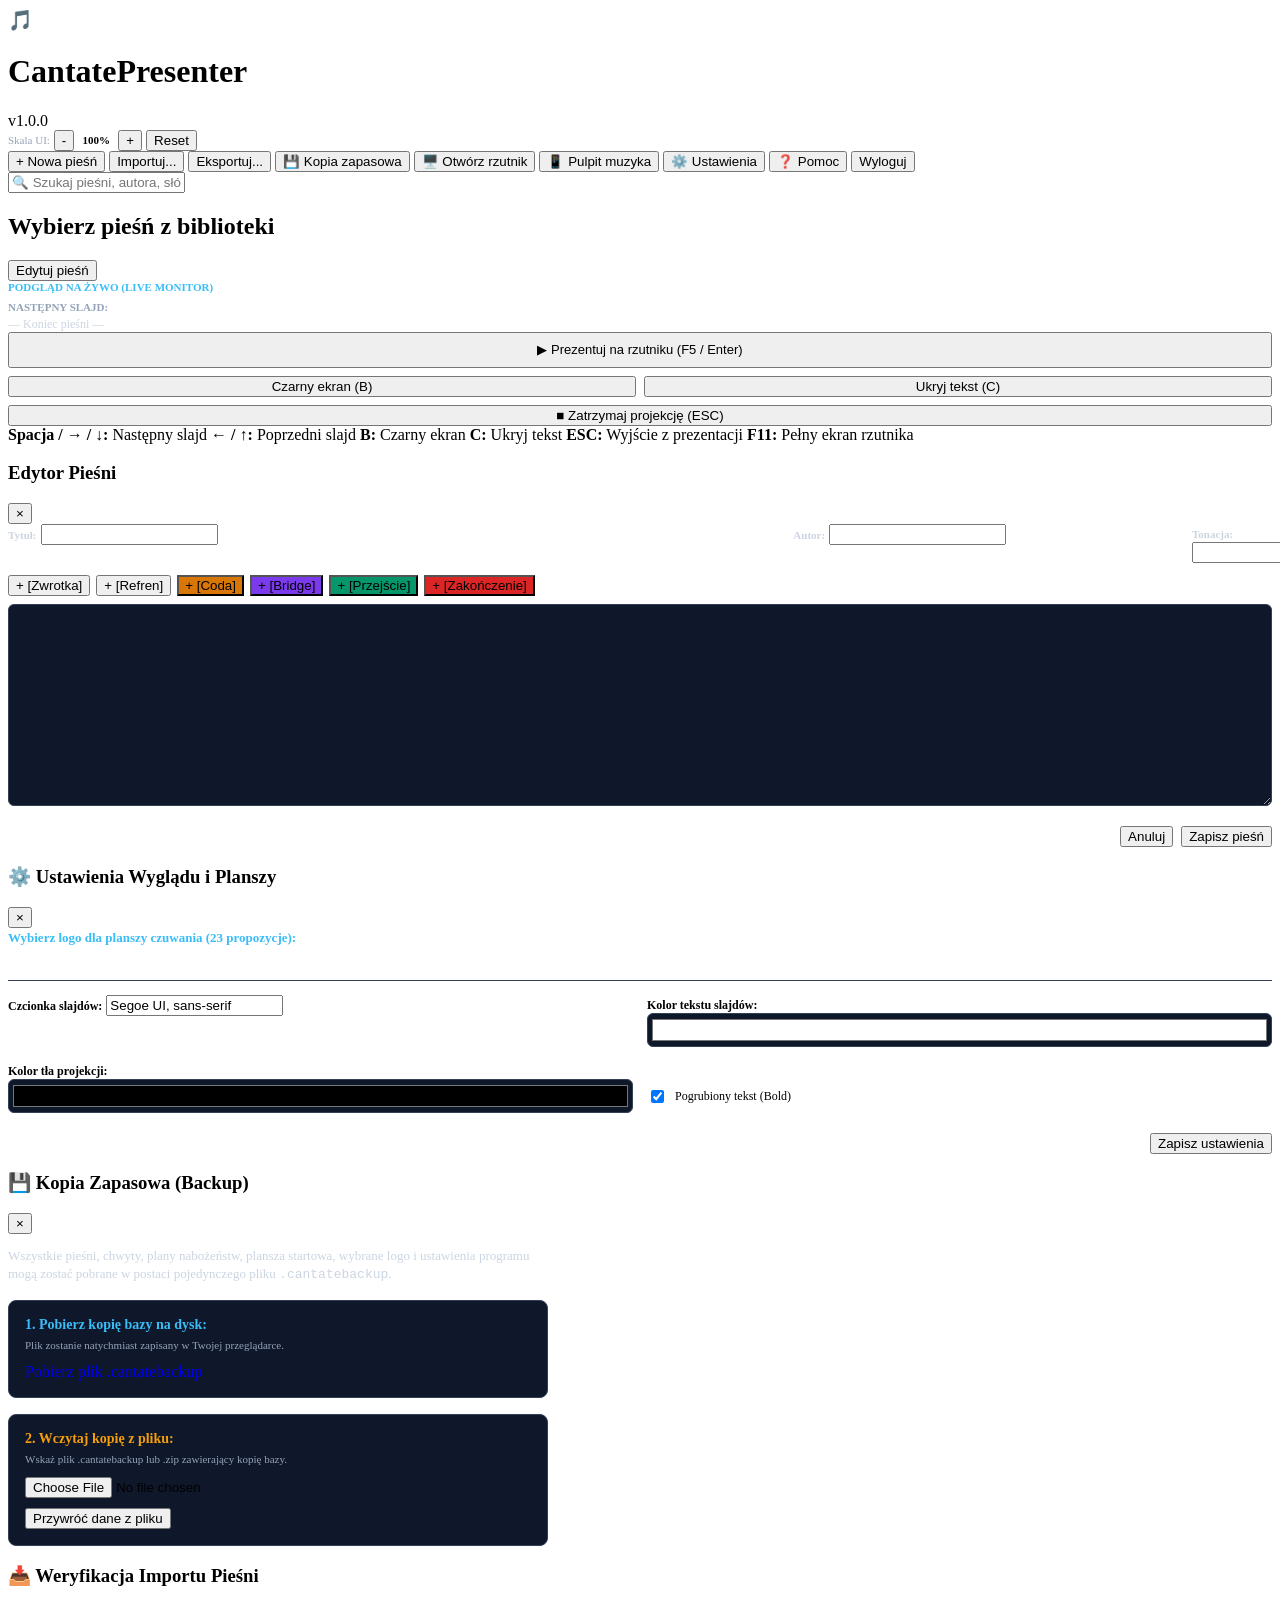
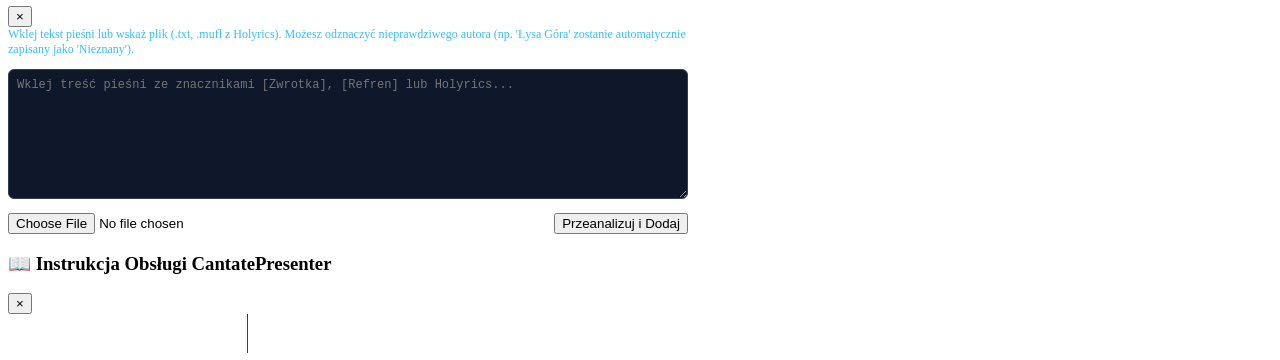
==== public/index.html @ d367cb91 "Inicjalizacja CantatePresenter Web dla VPS (Node.js + WebSockets + PWA) z zaawansowanym bezpieczenst" ====
<!DOCTYPE html>
<html lang="pl">
<head>
    <meta charset="UTF-8">
    <meta name="viewport" content="width=device-width, initial-scale=1.0">
    <title>CantatePresenter Web — Pulpit Operatora</title>
    <link rel="stylesheet" href="/css/styles.css">
    <link rel="manifest" href="/manifest.json">
    <script src="/socket.io/socket.io.js"></script>
</head>
<body>

<div id="appRoot">
    <!-- TOP TOOLBAR -->
    <header class="top-toolbar">
        <div class="brand-section">
            <span style="font-size: 20px;">🎵</span>
            <h1 class="brand-title">CantatePresenter</h1>
            <span class="brand-version">v1.0.0</span>
            <div class="status-badge" id="screenBadge" style="display: none;">
                <span style="display:inline-block; width:6px; height:6px; background:#10b981; border-radius:50%;"></span>
                RZUTNIK POŁĄCZONY
            </div>
        </div>

        <div class="toolbar-actions">
            <!-- UI Scale Controls -->
            <div style="display:flex; align-items:center; gap:4px; margin-right:12px;">
                <span style="font-size:11px; color:#94a3b8;">Skala UI:</span>
                <button class="btn btn-small" id="zoomOutBtn">-</button>
                <span id="zoomLevelText" style="font-size:11px; font-weight:bold; min-width:36px; text-align:center;">100%</span>
                <button class="btn btn-small" id="zoomInBtn">+</button>
                <button class="btn btn-small" id="zoomResetBtn">Reset</button>
            </div>

            <button class="btn btn-primary" id="btnNewSong">+ Nowa pieśń</button>
            <button class="btn" id="btnImport">Importuj...</button>
            <button class="btn" id="btnExport">Eksportuj...</button>
            <button class="btn" id="btnBackup">💾 Kopia zapasowa</button>
            <button class="btn" id="btnOpenProjector">🖥️ Otwórz rzutnik</button>
            <button class="btn" id="btnOpenStage">📱 Pulpit muzyka</button>
            <button class="btn" id="btnSettings">⚙️ Ustawienia</button>
            <button class="btn" id="btnHelp">❓ Pomoc</button>
            <button class="btn btn-danger btn-small" id="btnLogout" title="Wyloguj z serwisu">Wyloguj</button>
        </div>
    </header>

    <!-- 3-PANEL MAIN CONTENT -->
    <main class="main-layout">
        <!-- PANEL 1: SONGS LIBRARY -->
        <section class="panel panel-left">
            <input type="text" class="search-box" id="songSearch" placeholder="🔍 Szukaj pieśni, autora, słów...">
            <ul class="song-list" id="songList">
                <!-- Dynamically rendered -->
            </ul>
        </section>

        <!-- PANEL 2: CURRENT SONG & SLIDE CARDS -->
        <section class="panel panel-middle">
            <div class="current-song-card">
                <div>
                    <h2 class="current-title" id="currentSongTitle">Wybierz pieśń z biblioteki</h2>
                    <div class="current-meta" id="currentSongMeta"></div>
                </div>
                <div style="display:flex; gap:8px;">
                    <button class="btn btn-small" id="btnEditSong">Edytuj pieśń</button>
                </div>
            </div>

            <!-- Chords Toolbar -->
            <div class="chords-toolbar" id="chordsBar" style="display: none;">
                <div style="display:flex; align-items:center; gap:8px;">
                    <span style="font-size:11px; font-weight:bold; color:#fef08a;">🎸 Chwyty:</span>
                    <button class="btn btn-small" id="btnTransposeDown">-1 półton</button>
                    <button class="btn btn-small" id="btnTransposeUp">+1 półton</button>
                    <button class="btn btn-small" id="btnTransposeReset">Oryginał</button>
                    <span id="transposeShiftLabel" style="font-size:11px; color:#38bdf8;">(0)</span>
                </div>
                <button class="btn btn-small" id="btnToggleChords">Zwiń chwyty</button>
            </div>
            <div id="chordsPreviewWrap" class="chords-sheet-preview" style="display: none;"></div>

            <!-- Slide Cards Container -->
            <div id="slideCardsContainer" style="display:flex; flex-direction:column; gap:10px;">
                <!-- Dynamically rendered -->
            </div>
        </section>

        <!-- PANEL 3: LIVE MONITOR & PROJECTOR CONTROLS -->
        <section class="panel panel-right">
            <div style="font-size:11px; font-weight:bold; color:#38bdf8; margin-bottom:8px;">
                PODGLĄD NA ŻYWO (LIVE MONITOR)
            </div>

            <div class="live-monitor-box" id="liveMonitor">
                <!-- Rendered Standby or Slide -->
            </div>

            <div class="next-slide-card">
                <div style="font-size:11px; font-weight:bold; color:#94a3b8; margin-bottom:4px;">NASTĘPNY SLAJD:</div>
                <div id="nextSlideText" style="font-size:12px; color:#cbd5e1; white-space:pre-line;">— Koniec pieśni —</div>
            </div>

            <!-- Projector Control Buttons -->
            <div style="display:flex; flex-direction:column; gap:8px; margin-top:auto;">
                <button class="btn btn-primary" id="btnLiveStart" style="height:36px; font-size:13px;">▶ Prezentuj na rzutniku (F5 / Enter)</button>
                <div style="display:grid; grid-template-columns:1fr 1fr; gap:8px;">
                    <button class="btn" id="btnBlackScreen">Czarny ekran (B)</button>
                    <button class="btn" id="btnClearText">Ukryj tekst (C)</button>
                </div>
                <button class="btn btn-danger" id="btnStopPresentation">■ Zatrzymaj projekcję (ESC)</button>
            </div>
        </section>
    </main>

    <!-- BOTTOM SHORTCUTS BAR -->
    <footer class="bottom-bar">
        <span><strong>Spacja / → / ↓:</strong> Następny slajd</span>
        <span><strong>← / ↑:</strong> Poprzedni slajd</span>
        <span><strong>B:</strong> Czarny ekran</span>
        <span><strong>C:</strong> Ukryj tekst</span>
        <span><strong>ESC:</strong> Wyjście z prezentacji</span>
        <span><strong>F11:</strong> Pełny ekran rzutnika</span>
    </footer>
</div>

<!-- =================================================================== -->
<!-- MODALS -->
<!-- =================================================================== -->

<!-- 1. Song Editor Modal -->
<div class="modal-overlay" id="editorModal">
    <div class="modal-content">
        <div class="modal-header">
            <h3 class="modal-title" id="editorModalTitle">Edytor Pieśni</h3>
            <button class="close-btn" data-close="editorModal">&times;</button>
        </div>
        <form id="editorForm">
            <div style="display:grid; grid-template-columns: 2fr 1fr 80px; gap:12px; margin-bottom:12px;">
                <div>
                    <label style="font-size:11px; font-weight:600; color:#cbd5e1;">Tytuł:</label>
                    <input type="text" id="editTitle" class="search-box" style="margin:0;" required>
                </div>
                <div>
                    <label style="font-size:11px; font-weight:600; color:#cbd5e1;">Autor:</label>
                    <input type="text" id="editAuthor" class="search-box" style="margin:0;">
                </div>
                <div>
                    <label style="font-size:11px; font-weight:600; color:#cbd5e1;">Tonacja:</label>
                    <input type="text" id="editKey" class="search-box" style="margin:0;">
                </div>
            </div>

            <!-- Section Insert Buttons -->
            <div style="margin-bottom:8px; display:flex; flex-wrap:wrap; gap:6px;">
                <button type="button" class="btn btn-small insert-tag" data-tag="[Zwrotka]">+ [Zwrotka]</button>
                <button type="button" class="btn btn-small btn-primary insert-tag" data-tag="[Refren]">+ [Refren]</button>
                <button type="button" class="btn btn-small insert-tag" data-tag="[Coda]" style="background:#d97706;">+ [Coda]</button>
                <button type="button" class="btn btn-small insert-tag" data-tag="[Bridge]" style="background:#7c3aed;">+ [Bridge]</button>
                <button type="button" class="btn btn-small insert-tag" data-tag="[Przejście]" style="background:#059669;">+ [Przejście]</button>
                <button type="button" class="btn btn-small insert-tag" data-tag="[Zakończenie]" style="background:#dc2626;">+ [Zakończenie]</button>
            </div>

            <textarea id="editLyrics" rows="12" style="width:100%; box-sizing:border-box; background:#0f172a; border:1px solid #334155; border-radius:6px; color:#ffffff; font-family:Consolas, monospace; font-size:13px; padding:10px;"></textarea>

            <div style="display:flex; justify-content:flex-end; gap:8px; margin-top:16px;">
                <button type="button" class="btn" data-close="editorModal">Anuluj</button>
                <button type="submit" class="btn btn-primary">Zapisz pieśń</button>
            </div>
        </form>
    </div>
</div>

<!-- 2. Settings Modal (Includes 23 Logo Gallery) -->
<div class="modal-overlay" id="settingsModal">
    <div class="modal-content">
        <div class="modal-header">
            <h3 class="modal-title">⚙️ Ustawienia Wyglądu i Planszy</h3>
            <button class="close-btn" data-close="settingsModal">&times;</button>
        </div>
        <div style="margin-bottom:16px;">
            <label style="font-weight:bold; font-size:13px; color:#38bdf8;">Wybierz logo dla planszy czuwania (23 propozycje):</label>
            <div id="logoGalleryGrid" style="display:grid; grid-template-columns: repeat(auto-fill, minmax(210px, 1fr)); gap:10px; max-height:260px; overflow-y:auto; margin-top:10px; padding:4px;">
                <!-- Dynamically rendered -->
            </div>
        </div>

        <div style="display:grid; grid-template-columns:1fr 1fr; gap:14px; margin-top:16px; border-top:1px solid #334155; padding-top:14px;">
            <div>
                <label style="font-size:12px; font-weight:600;">Czcionka slajdów:</label>
                <input type="text" id="settingFont" class="search-box" value="Segoe UI, sans-serif">
            </div>
            <div>
                <label style="font-size:12px; font-weight:600;">Kolor tekstu slajdów:</label>
                <input type="color" id="settingTextColor" value="#ffffff" style="width:100%; height:34px; background:#0f172a; border:1px solid #334155; border-radius:6px;">
            </div>
            <div>
                <label style="font-size:12px; font-weight:600;">Kolor tła projekcji:</label>
                <input type="color" id="settingBgColor" value="#000000" style="width:100%; height:34px; background:#0f172a; border:1px solid #334155; border-radius:6px;">
            </div>
            <div style="display:flex; align-items:center; gap:8px; padding-top:20px;">
                <input type="checkbox" id="settingBold" checked>
                <label for="settingBold" style="font-size:12px;">Pogrubiony tekst (Bold)</label>
            </div>
        </div>

        <div style="display:flex; justify-content:flex-end; gap:8px; margin-top:20px;">
            <button class="btn btn-primary" id="btnSaveSettings">Zapisz ustawienia</button>
        </div>
    </div>
</div>

<!-- 3. Backup Modal (Download & Upload without Google Drive) -->
<div class="modal-overlay" id="backupModal">
    <div class="modal-content" style="max-width:540px;">
        <div class="modal-header">
            <h3 class="modal-title">💾 Kopia Zapasowa (Backup)</h3>
            <button class="close-btn" data-close="backupModal">&times;</button>
        </div>
        <p style="font-size:13px; color:#cbd5e1; line-height:1.4;">
            Wszystkie pieśni, chwyty, plany nabożeństw, plansza startowa, wybrane logo i ustawienia programu mogą zostać pobrane w postaci pojedynczego pliku <code>.cantatebackup</code>.
        </p>

        <div style="background:#0f172a; border:1px solid #334155; border-radius:8px; padding:16px; margin:16px 0;">
            <h4 style="margin:0 0 6px 0; font-size:14px; color:#38bdf8;">1. Pobierz kopię bazy na dysk:</h4>
            <p style="font-size:11px; color:#94a3b8; margin:0 0 12px 0;">Plik zostanie natychmiast zapisany w Twojej przeglądarce.</p>
            <a href="/api/backup/download" class="btn btn-primary" style="text-decoration:none;" download>Pobierz plik .cantatebackup</a>
        </div>

        <div style="background:#0f172a; border:1px solid #334155; border-radius:8px; padding:16px; margin-bottom:16px;">
            <h4 style="margin:0 0 6px 0; font-size:14px; color:#f59e0b;">2. Wczytaj kopię z pliku:</h4>
            <p style="font-size:11px; color:#94a3b8; margin:0 0 12px 0;">Wskaż plik .cantatebackup lub .zip zawierający kopię bazy.</p>
            <input type="file" id="backupFileInput" accept=".cantatebackup,.zip,.json" style="margin-bottom:10px;">
            <div>
                <button class="btn btn-danger btn-small" id="btnUploadBackup">Przywróć dane z pliku</button>
            </div>
        </div>
    </div>
</div>

<!-- 4. Import Review Modal (Suspect author detection) -->
<div class="modal-overlay" id="importModal">
    <div class="modal-content" style="max-width:680px;">
        <div class="modal-header">
            <h3 class="modal-title">📥 Weryfikacja Importu Pieśni</h3>
            <button class="close-btn" data-close="importModal">&times;</button>
        </div>
        <p style="font-size:12px; color:#38bdf8; margin:0 0 12px 0;">
            Wklej tekst pieśni lub wskaż plik (.txt, .mufl z Holyrics). Możesz odznaczyć nieprawdziwego autora (np. 'Łysa Góra' zostanie automatycznie zapisany jako 'Nieznany').
        </p>

        <textarea id="importRawText" rows="8" placeholder="Wklej treść pieśni ze znacznikami [Zwrotka], [Refren] lub Holyrics..." style="width:100%; box-sizing:border-box; background:#0f172a; border:1px solid #334155; border-radius:6px; color:#ffffff; font-size:12px; padding:8px; margin-bottom:10px;"></textarea>

        <div style="display:flex; justify-content:space-between; align-items:center;">
            <input type="file" id="importFileInput" accept=".txt,.json,.mufl,.muf,.hly">
            <button class="btn btn-primary" id="btnConfirmImport">Przeanalizuj i Dodaj</button>
        </div>
    </div>
</div>

<!-- 5. User Manual Modal -->
<div class="modal-overlay" id="manualModal">
    <div class="modal-content" style="max-width:800px;">
        <div class="modal-header">
            <h3 class="modal-title">📖 Instrukcja Obsługi CantatePresenter</h3>
            <button class="close-btn" data-close="manualModal">&times;</button>
        </div>
        <div style="display:grid; grid-template-columns: 240px 1fr; gap:16px;">
            <ul id="manualChapterList" style="list-style:none; padding:0; margin:0; border-right:1px solid #334155;">
                <!-- Chapters -->
            </ul>
            <div id="manualChapterContent" style="max-height:60vh; overflow-y:auto; font-size:13px; line-height:1.5; color:#e2e8f0; white-space:pre-line;">
                <!-- Content -->
            </div>
        </div>
    </div>
</div>

<script type="module" src="/js/app.js"></script>
</body>
</html>
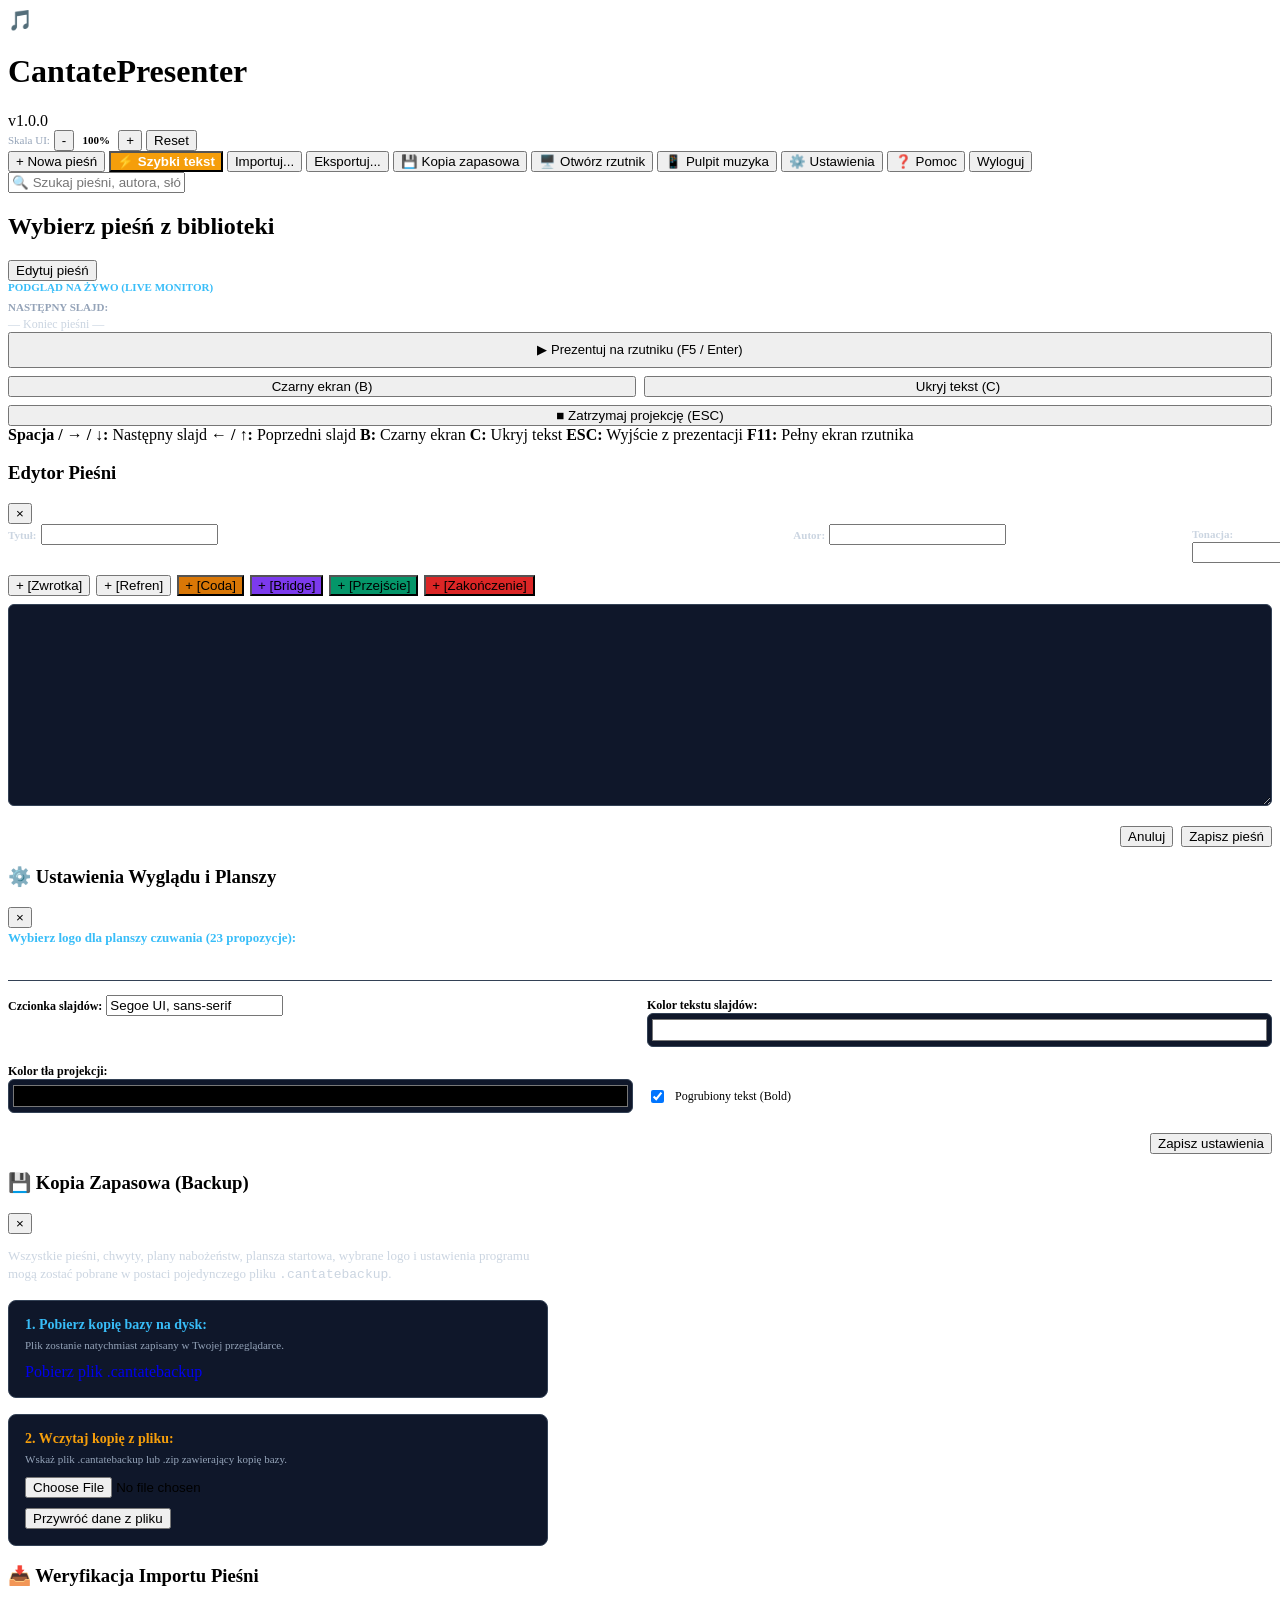
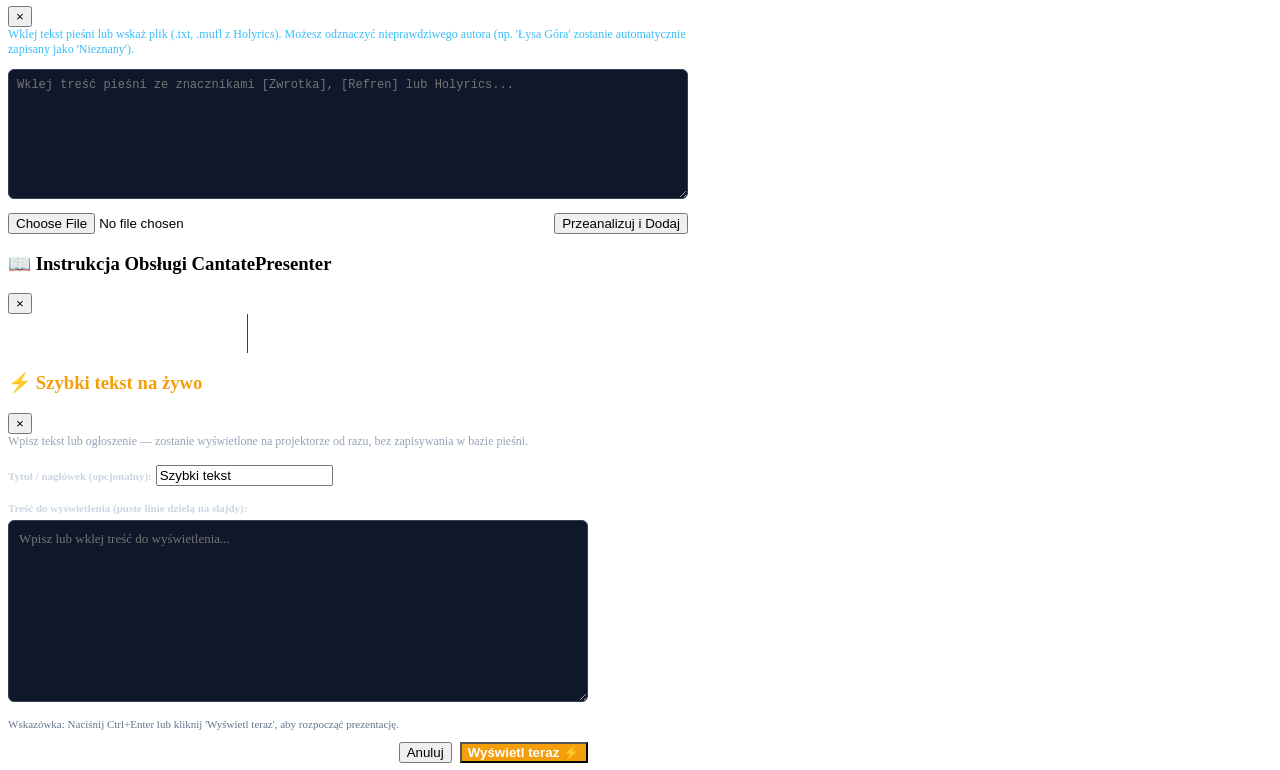
==== commit 91930eda: "feat: add quick text ad-hoc live presentation without database saving (Ctrl/Cmd+T)" ====
--- a/public/index.html
+++ b/public/index.html
@@ -34,6 +34,7 @@
             </div>
 
             <button class="btn btn-primary" id="btnNewSong">+ Nowa pieśń</button>
+            <button class="btn" id="btnQuickText" style="background:#f59e0b; color:#ffffff; font-weight:600;" title="Wyświetl natychmiast tekst/ogłoszenie bez zapisywania w bazie (Ctrl/⌘+T)">⚡ Szybki tekst</button>
             <button class="btn" id="btnImport">Importuj...</button>
             <button class="btn" id="btnExport">Eksportuj...</button>
             <button class="btn" id="btnBackup">💾 Kopia zapasowa</button>
@@ -276,6 +277,39 @@
     </div>
 </div>
 
+<!-- 6. Quick Text Modal (Ad-hoc presentation without saving) -->
+<div class="modal-overlay" id="quickTextModal">
+    <div class="modal-content" style="max-width:580px;">
+        <div class="modal-header">
+            <h3 class="modal-title" style="color:#f59e0b;">⚡ Szybki tekst na żywo</h3>
+            <button class="close-btn" data-close="quickTextModal">&times;</button>
+        </div>
+        <p style="font-size:12px; color:#94a3b8; margin-top:0; margin-bottom:12px;">
+            Wpisz tekst lub ogłoszenie — zostanie wyświetlone na projektorze od razu, bez zapisywania w bazie pieśni.
+        </p>
+        <form id="quickTextForm">
+            <div style="margin-bottom:12px;">
+                <label style="font-size:11px; font-weight:600; color:#cbd5e1;">Tytuł / nagłówek (opcjonalny):</label>
+                <input type="text" id="quickTextTitle" class="search-box" style="margin:4px 0 0 0;" value="Szybki tekst" placeholder="np. Ogłoszenie, Słowo na dziś...">
+            </div>
+
+            <div style="margin-bottom:12px;">
+                <label style="font-size:11px; font-weight:600; color:#cbd5e1;">Treść do wyświetlenia (puste linie dzielą na slajdy):</label>
+                <textarea id="quickTextContent" rows="10" placeholder="Wpisz lub wklej treść do wyświetlenia..." required style="width:100%; box-sizing:border-box; background:#0f172a; border:1px solid #334155; border-radius:6px; color:#ffffff; font-family:inherit; font-size:13px; padding:10px; margin-top:4px;"></textarea>
+            </div>
+
+            <div style="font-size:11px; color:#64748b; margin-bottom:12px;">
+                Wskazówka: Naciśnij Ctrl+Enter lub kliknij 'Wyświetl teraz', aby rozpocząć prezentację.
+            </div>
+
+            <div style="display:flex; justify-content:flex-end; gap:8px;">
+                <button type="button" class="btn" data-close="quickTextModal">Anuluj</button>
+                <button type="submit" class="btn" style="background:#f59e0b; color:#ffffff; font-weight:bold;">Wyświetl teraz ⚡</button>
+            </div>
+        </form>
+    </div>
+</div>
+
 <script type="module" src="/js/app.js"></script>
 </body>
 </html>
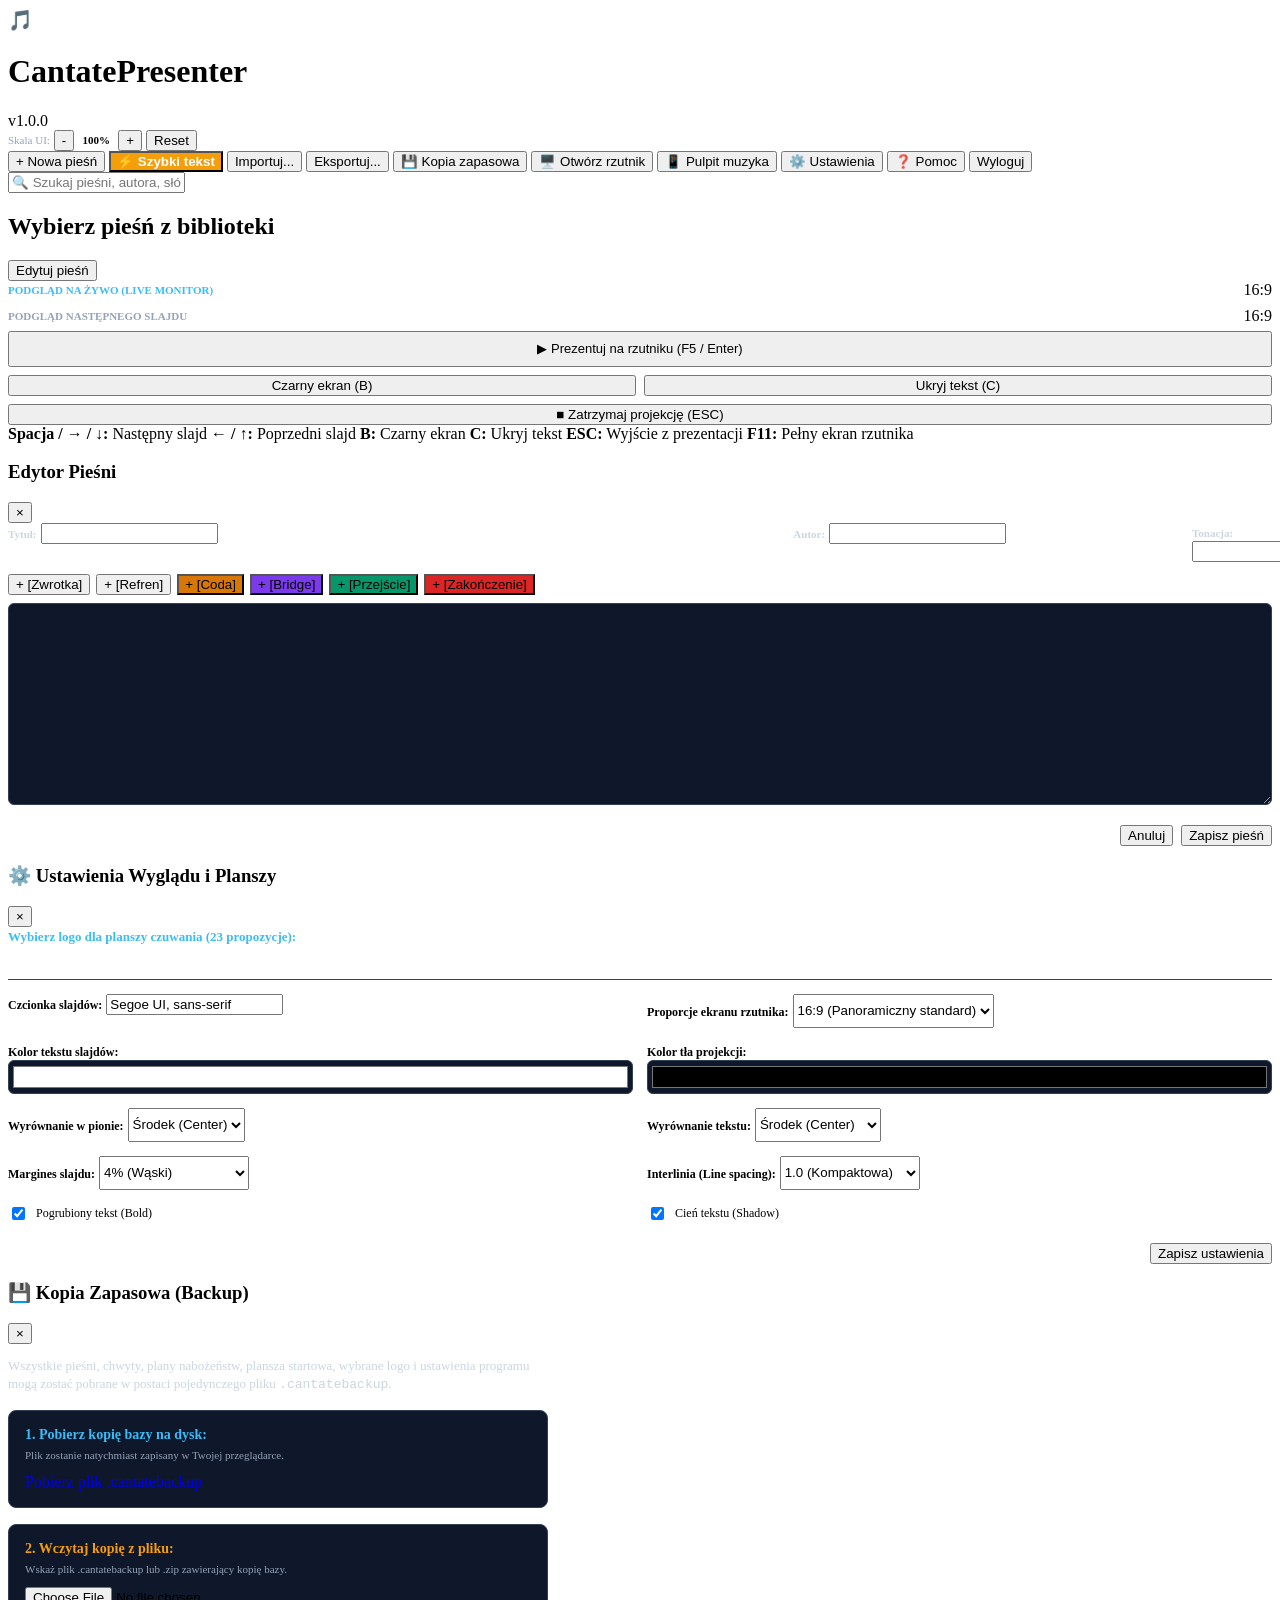
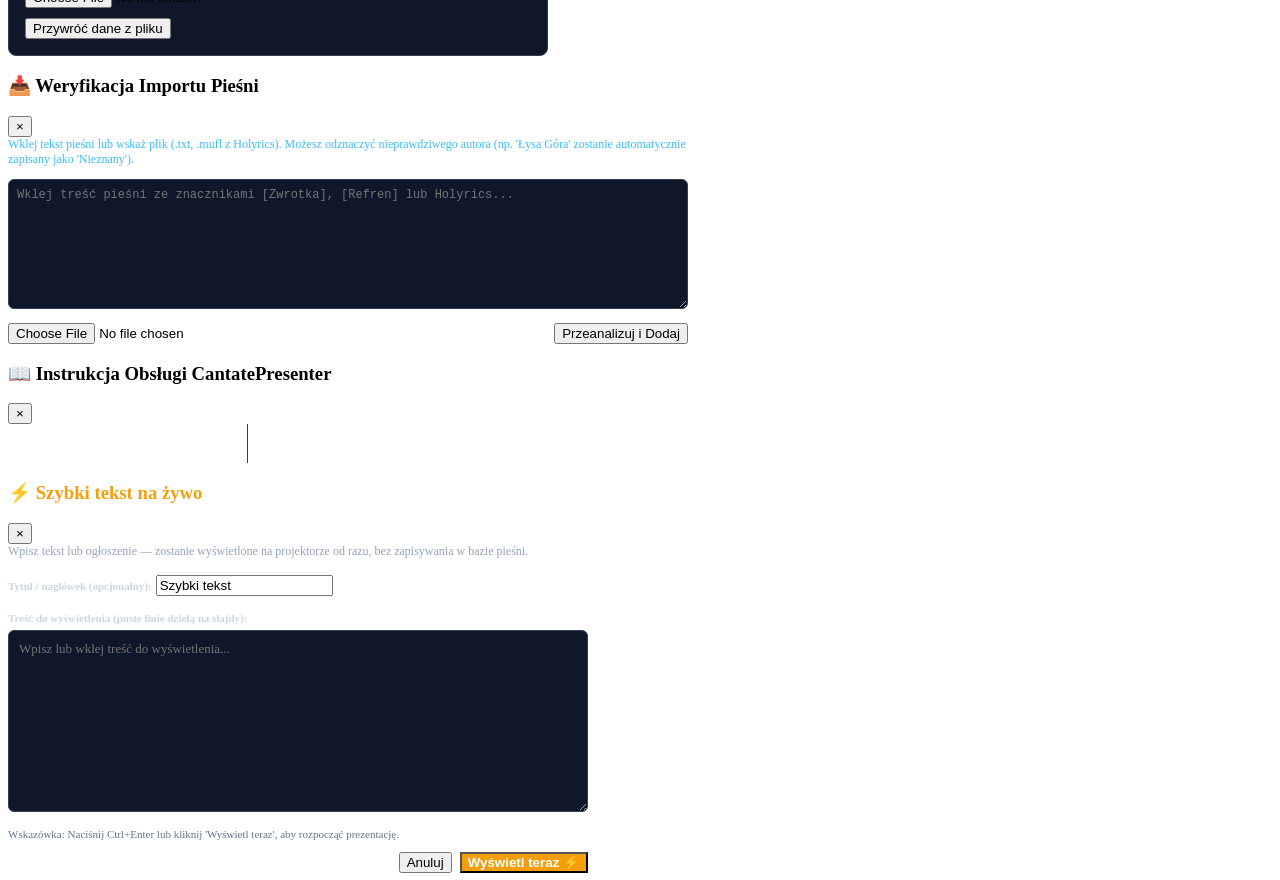
==== commit 88d8bd50: "feat: preserve projector aspect ratio and add AutoFit font scaling to live/next monitors and project" ====
--- a/public/index.html
+++ b/public/index.html
@@ -89,17 +89,26 @@
 
         <!-- PANEL 3: LIVE MONITOR & PROJECTOR CONTROLS -->
         <section class="panel panel-right">
-            <div style="font-size:11px; font-weight:bold; color:#38bdf8; margin-bottom:8px;">
-                PODGLĄD NA ŻYWO (LIVE MONITOR)
+            <div style="display:flex; justify-content:space-between; align-items:center; margin-bottom:6px;">
+                <div style="font-size:11px; font-weight:bold; color:#38bdf8;">
+                    PODGLĄD NA ŻYWO (LIVE MONITOR)
+                </div>
+                <span class="ratio-badge" id="liveRatioBadge">16:9</span>
             </div>
 
             <div class="live-monitor-box" id="liveMonitor">
-                <!-- Rendered Standby or Slide -->
-            </div>
-
-            <div class="next-slide-card">
-                <div style="font-size:11px; font-weight:bold; color:#94a3b8; margin-bottom:4px;">NASTĘPNY SLAJD:</div>
-                <div id="nextSlideText" style="font-size:12px; color:#cbd5e1; white-space:pre-line;">— Koniec pieśni —</div>
+                <!-- Rendered Standby or Live Slide -->
+            </div>
+
+            <div style="display:flex; justify-content:space-between; align-items:center; margin-bottom:6px; margin-top:8px;">
+                <div style="font-size:11px; font-weight:bold; color:#94a3b8;">
+                    PODGLĄD NASTĘPNEGO SLAJDU
+                </div>
+                <span class="ratio-badge" id="nextRatioBadge">16:9</span>
+            </div>
+
+            <div class="next-monitor-box" id="nextMonitor">
+                <!-- Rendered Next Slide Preview -->
             </div>
 
             <!-- Projector Control Buttons -->
@@ -192,6 +201,15 @@
                 <input type="text" id="settingFont" class="search-box" value="Segoe UI, sans-serif">
             </div>
             <div>
+                <label style="font-size:12px; font-weight:600;">Proporcje ekranu rzutnika:</label>
+                <select id="settingAspectRatio" class="search-box" style="height:34px;">
+                    <option value="16:9">16:9 (Panoramiczny standard)</option>
+                    <option value="16:10">16:10 (Mac / Laptop)</option>
+                    <option value="4:3">4:3 (Projektor tradycyjny)</option>
+                    <option value="21:9">21:9 (Ultrawide)</option>
+                </select>
+            </div>
+            <div>
                 <label style="font-size:12px; font-weight:600;">Kolor tekstu slajdów:</label>
                 <input type="color" id="settingTextColor" value="#ffffff" style="width:100%; height:34px; background:#0f172a; border:1px solid #334155; border-radius:6px;">
             </div>
@@ -199,9 +217,47 @@
                 <label style="font-size:12px; font-weight:600;">Kolor tła projekcji:</label>
                 <input type="color" id="settingBgColor" value="#000000" style="width:100%; height:34px; background:#0f172a; border:1px solid #334155; border-radius:6px;">
             </div>
-            <div style="display:flex; align-items:center; gap:8px; padding-top:20px;">
+            <div>
+                <label style="font-size:12px; font-weight:600;">Wyrównanie w pionie:</label>
+                <select id="settingVAlign" class="search-box" style="height:34px;">
+                    <option value="center">Środek (Center)</option>
+                    <option value="top">Góra (Top)</option>
+                    <option value="bottom">Dół (Bottom)</option>
+                </select>
+            </div>
+            <div>
+                <label style="font-size:12px; font-weight:600;">Wyrównanie tekstu:</label>
+                <select id="settingTAlign" class="search-box" style="height:34px;">
+                    <option value="center">Środek (Center)</option>
+                    <option value="left">Do lewej (Left)</option>
+                    <option value="right">Do prawej (Right)</option>
+                </select>
+            </div>
+            <div>
+                <label style="font-size:12px; font-weight:600;">Margines slajdu:</label>
+                <select id="settingMargin" class="search-box" style="height:34px;">
+                    <option value="0.04">4% (Wąski)</option>
+                    <option value="0.07">7% (Standardowy)</option>
+                    <option value="0.10">10% (Szeroki)</option>
+                    <option value="0.15">15% (Bardzo szeroki)</option>
+                </select>
+            </div>
+            <div>
+                <label style="font-size:12px; font-weight:600;">Interlinia (Line spacing):</label>
+                <select id="settingLineSpacing" class="search-box" style="height:34px;">
+                    <option value="1.0">1.0 (Kompaktowa)</option>
+                    <option value="1.15">1.15 (Standardowa)</option>
+                    <option value="1.3">1.3 (Zwiększona)</option>
+                    <option value="1.45">1.45 (Duża)</option>
+                </select>
+            </div>
+            <div style="display:flex; align-items:center; gap:8px;">
                 <input type="checkbox" id="settingBold" checked>
                 <label for="settingBold" style="font-size:12px;">Pogrubiony tekst (Bold)</label>
+            </div>
+            <div style="display:flex; align-items:center; gap:8px;">
+                <input type="checkbox" id="settingShadow" checked>
+                <label for="settingShadow" style="font-size:12px;">Cień tekstu (Shadow)</label>
             </div>
         </div>
 
